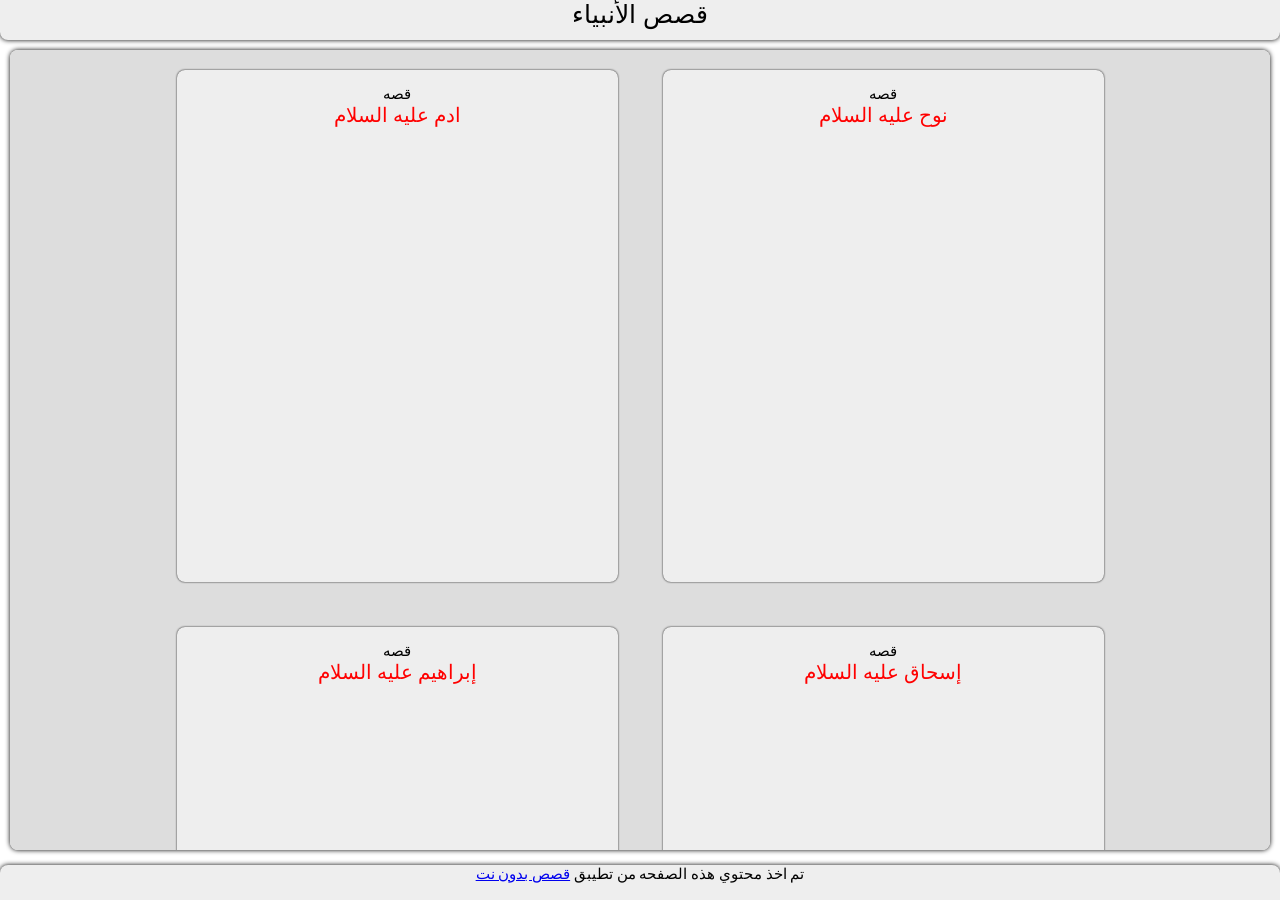
==== anbiaa.html @ 9eff8d41 "update" ====
<!DOCTYPE html>
<html lang="en">

<head>
  <meta charset="UTF-8">
  <meta http-equiv="X-UA-Compatible" content="IE=Edge">
  <meta name="viewport" content="width=device-width, initial-scale=1">

  <title>قصص الانبياء</title>
  <link rel="stylesheet" href="style.css">-l
</head>

<body id="mainBody">
  <nav id="nav">
    <button class="back" id="back" onclick="back()">رجوع</button>
    قصص الأنبياء
  </nav>
  <div class="body" id="body"></div>
  <footer>
    تم اخذ محتوي هذه الصفحه من تطيبق
    <a href="https://play.google.com/store/apps/details?id=com.atlasdata.atfale.stories">قصص بدون نت</a>
  </footer>
  <script src="anbiaa.js"></script>
  <script>
    const backBTN = document.getElementById('back');
    for (var i = 0; i < all.length; i++) {
      // let names = document.createElement('p').innerHTML = ``
      //console.log(document.body);
      //document.body.appendChild(names);
      document.getElementById('body').innerHTML += `     
      <div class="card" id="card" onclick="stage2(${i})">
      <p class="name" id="name">
        قصه
        <br>
        <span>
        ${all[i][0]}
        </span>
      </p>
    </div>`
      console.log(all[i][0]);
    }

    function stage2(NameStory) {
      const card = document.getElementById('body');
      card.style.display = 'none';
      document.getElementById('back').style.display = 'block';
      console.log(`stage 2 sarted story Name : ${NameStory}`)
      document.getElementById('mainBody').innerHTML += `     
      <div class="body" id="storyy" display="block">
      <p class="story" id="story">
        ${all[NameStory][1]}
      </p>
    </div>`
    }

    function back() {
      document.getElementById('storyy').style.display = 'none';
      document.getElementById('body').style.display = 'block';
      document.getElementById('back').style.display = 'none';
      console.log('back');
    }
    //stage2('test')
  </script>
</body>

</html>
---- style.css ----
* {
  transition: 0.35s;
}
body {
  font-size: 15pt;
  display: block;
}

nav {
  position: fixed;
  top: 0;
  left: 0;
  margin: 0;
  padding: 0;
  background-color: #eee;
  width: 100%;
  height: 40px;
  font-size: 25px;
  text-align: center;
  text-justify: center;
  border-radius: 0 0 8px 8px;
  box-shadow: 0 0 5px #000;
  display: block;
}

nav .back{
  color: blue;
  display: none;
  position: fixed;
  top: 5px;
  left: 5px;
  height: 30px;
  background-color: #ddd;
  border: none;
  border-radius: 8px;
  box-shadow: 0 0 3px #000;
}

.body {
  background-color: #ddd;
  position: absolute;
  top: 50px;
  left: 10px;
  right: 10px;
  bottom: 50px;
  border-radius: 8px;
  box-shadow: 0 0 5px #000;
  overflow-y: auto;
  align-items: center;
  text-align: center;
  display: block;
}

.card {
  background-color: #eee;
  width: 35%;
  height: 40vw;
  margin: 20px;
  display: inline-block;
  border-radius: 8px;
  box-shadow: 0 0 2px #000;
  overflow: hidden;
  justify-content: center;
  text-justify: center;
  justify-items: center;
  font-size: 15px;
}

.card:hover {
  background-color: #ddd;
  box-shadow: 0 0 5px #000;
  scale: 1.1;
}

footer {
  position: fixed;
  bottom: 0;
  left: 0;
  margin: 0;
  padding: 0;
  background-color: #eee;
  width: 100%;
  height: 35px;
  font-size: 15px;
  text-align: center;
  text-justify: center;
  border-radius: 8px 8px 0 0;
  box-shadow: 0 0 5px #000;
  display: block;
}
div a {
  text-decoration: none;
  display: block;
}
p span {
  color: red;
  font-size: 20px;
  display: block;
}
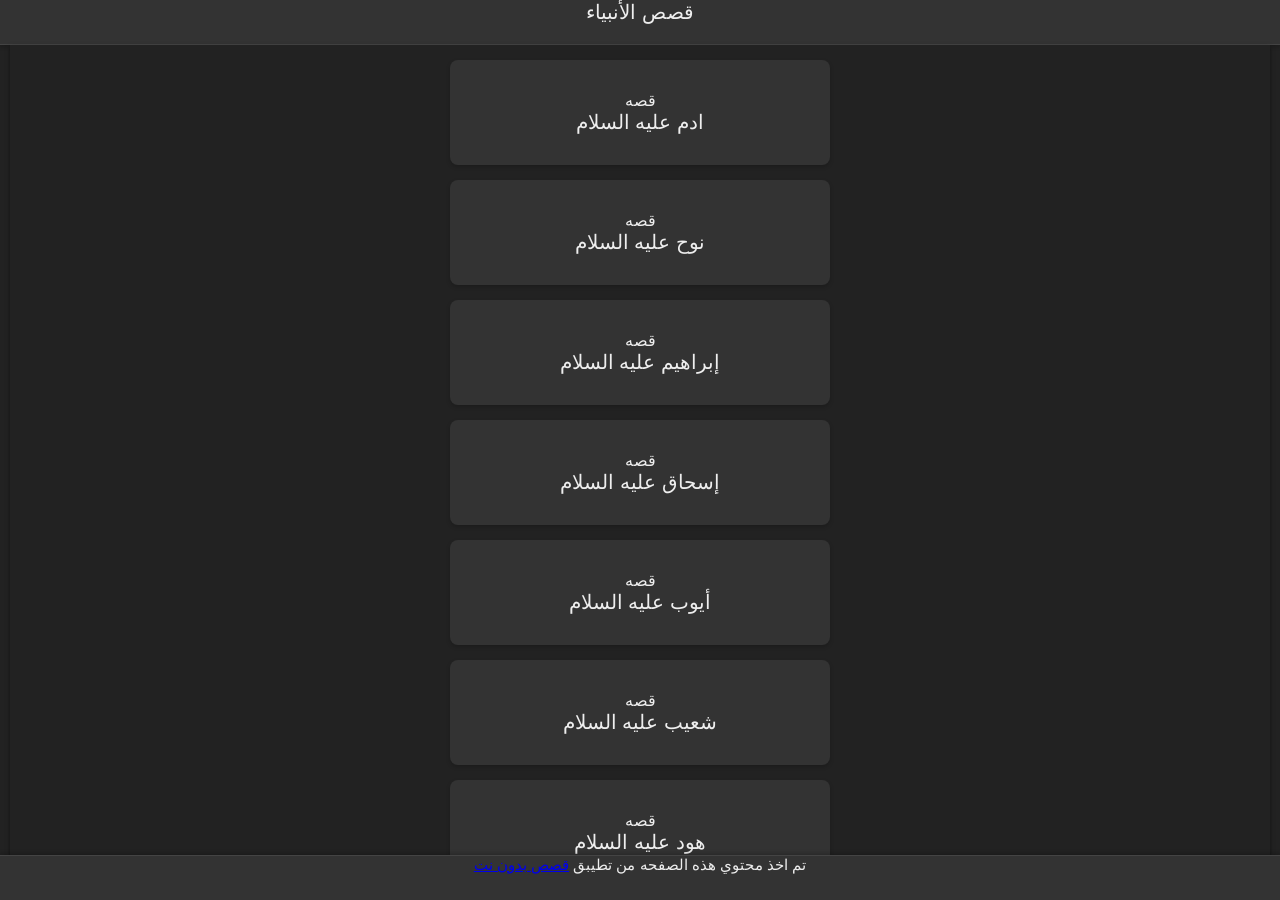
==== commit 1708fa22: "update" ====
--- a/anbiaa.html
+++ b/anbiaa.html
@@ -7,7 +7,7 @@
   <meta name="viewport" content="width=device-width, initial-scale=1">
 
   <title>قصص الانبياء</title>
-  <link rel="stylesheet" href="style.css">-l
+  <link rel="stylesheet" href="dark-mode-ios-style.css">-l
 </head>
 
 <body id="mainBody">
--- a/dark-mode-ios-style.css
+++ b/dark-mode-ios-style.css
@@ -0,0 +1,113 @@
+/* تعيين نمط الانتقال لجميع العناصر */
+* {
+  transition: 0.35s;
+}
+
+/* نمط عام للجسم */
+body {
+  font-size: 15pt;
+  display: block;
+  background-color: #222; /* لون خلفية iOS المظلم */
+  color: #eee; /* لون نص iOS المظلم */
+  font-family: 'Helvetica Neue', sans-serif; /* خط iOS */
+}
+
+/* شريط التنقل (النفيجي) */
+nav {
+  position: fixed;
+  top: 0;
+  left: 0;
+  margin: 0;
+  padding: 0;
+  background-color: #333; /* لون شريط التنقل في iOS المظلم */
+  width: 100%;
+  height: 44px; /* ارتفاع شريط التنقل في iOS */
+  font-size: 20px; /* حجم النص في شريط التنقل */
+  text-align: center;
+  border-bottom: 1px solid #444; /* خط فاصل */
+  box-shadow: 0 2px 4px rgba(0, 0, 0, 0.2); /* ظل iOS */
+  display: block;
+}
+
+/* زر العودة */
+nav .back {
+  color: #eee; /* لون زر العودة في iOS المظلم */
+  display: none;
+  position: absolute;
+  top: 10px;
+  left: 15px; /* مسافة من اليسار */
+  height: 24px; /* ارتفاع زر العودة */
+  background-color: transparent; /* خلفية شفافة */
+  border: none;
+  border-radius: 4px;
+  box-shadow: none; /* لا ظل لزر العودة */
+}
+
+/* محتوى الصفحة (body) */
+.body {
+  background-color: #222; /* لون خلفية iOS */
+  position: absolute;
+  top: 45px; /* مسافة من أعلى */
+  left: 10px;
+  right: 10px;
+  bottom: 45px;
+  box-shadow: 0 2px 4px rgba(0, 0, 0, 0.5); /* ظل iOS */
+  overflow-y: auto;
+  align-items: center;
+  text-align: center;
+  display: block;
+}
+
+/* كارت (Card) */
+.card {
+  background-color: #333; /* لون أبيض iOS */
+  width: 80%;
+  max-width: 350px; /* عرض card في iOS */
+  height: auto; /* ارتفاع تلقائي حسب المحتوى */
+  margin: 15px auto; /* هامش حول ال card */
+  display: block;
+  border-radius: 8px; /* زوايا مستديرة */
+  box-shadow: 0 2px 4px rgba(0, 0, 0, 0.2); /* ظل iOS */
+  overflow: hidden;
+  padding: 15px; /* مسافة داخل ال card */
+  font-size: 16px;
+  color: #eee; /* لون النص */
+}
+
+/* عند تمرير الماوس فوق ال card */
+.card:hover {
+  background-color: #222; /* لون خلفية iOS */
+  box-shadow: 0 4px 8px rgba(0, 0, 0, 0.3); /* ظل iOS */
+}
+
+/* شريط أسفل الصفحة (footer) */
+footer {
+  position: fixed;
+  bottom: 0;
+  left: 0;
+  margin: 0;
+  padding: 0;
+  background-color: #333; /* لون أبيض iOS */
+  width: 100%;
+  height: 44px; /* ارتفاع شريط أسفل الصفحة في iOS */
+  font-size: 15px;
+  text-align: center;
+  border-top: 1px solid #444; /* خط فاصل */
+  box-shadow: 0 -2px 4px rgba(0, 0, 0, 0.2); /* ظل iOS */
+  display: block;
+  color: #eee; /* لون النص */
+}
+
+/* روابط */
+div a {
+  text-decoration: none;
+  color: #eee; /* لون روابط iOS */
+  display: block;
+}
+
+/* نص مميز */
+p span {
+  color: #eee; /* لون مميز في iOS */
+  font-size: 20px;
+  display: block;
+} 
